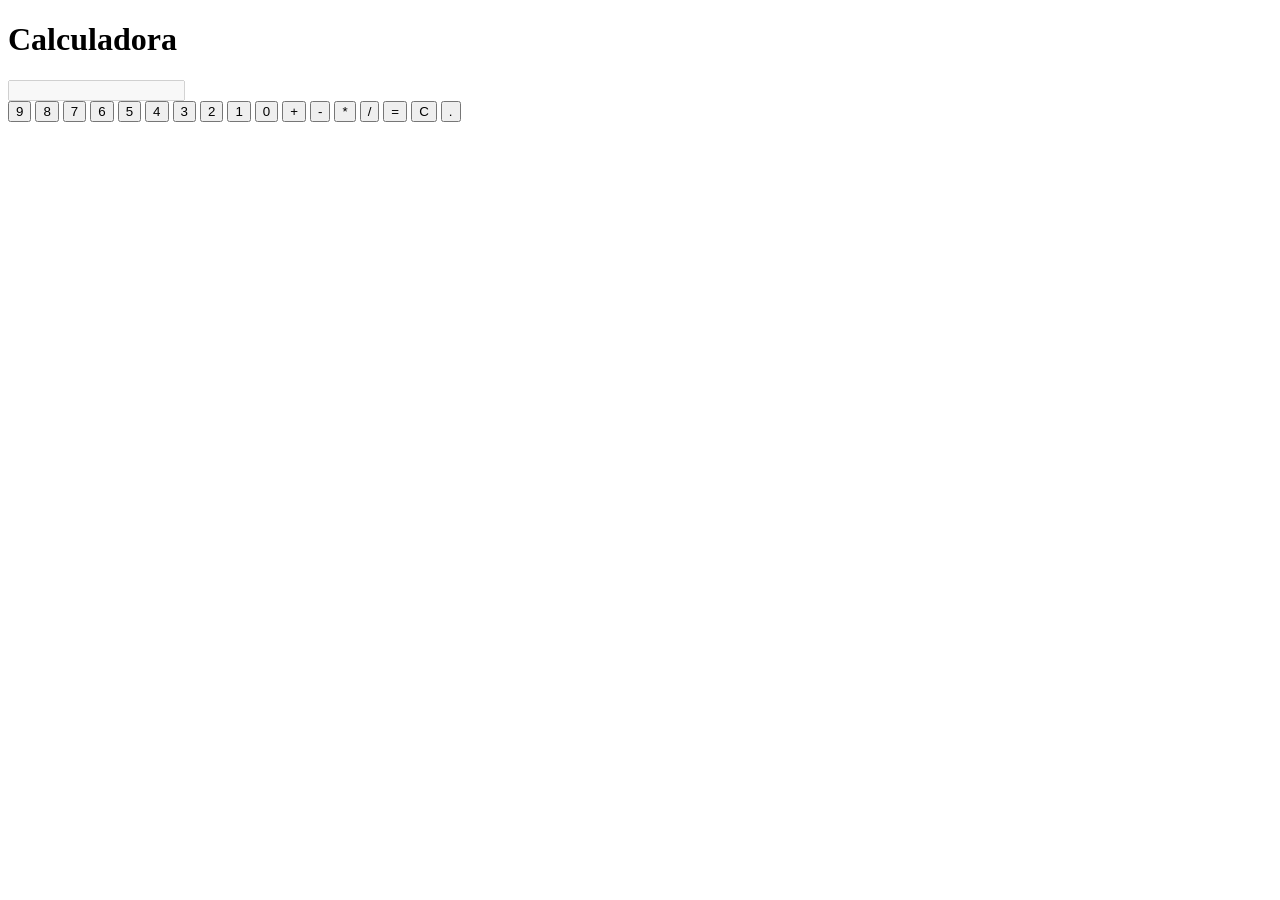
==== calculadora/index.html @ 5eb93011 "Add files via upload" ====
<!DOCTYPE html>
<html lang="pt-br">
<head>
    <meta charset="UTF-8">
    <meta name="viewport" content="width=device-width, initial-scale=1.0">
    <link rel="stylesheet" href="css/calculadora.css">
    <title>Calculadora</title>
</head>
<body>
    <main>
        <h1>Calculadora</h1>
        <div class="calculadora">
            <input type="text" id="display" disabled>
            <div class="botoes">
                <button onclick="adicionarNumero('9')">9</button>
                <button onclick="adicionarNumero('8')">8</button>
                <button onclick="adicionarNumero('7')">7</button>
                <button onclick="adicionarNumero('6')">6</button>
                <button onclick="adicionarNumero('5')">5</button>
                <button onclick="adicionarNumero('4')">4</button>
                <button onclick="adicionarNumero('3')">3</button>
                <button onclick="adicionarNumero('2')">2</button>
                <button onclick="adicionarNumero('1')">1</button>
                <button onclick="adicionarNumero('0')">0</button>
                <button onclick="adicionarOperador('+')">+</button>
                <button onclick="adicionarOperador('-')">-</button>
                <button onclick="adicionarOperador('*')">*</button>
                <button onclick="adicionarOperador('/')">/</button>
                <button onclick="calcular('=')">=</button>
                <button onclick="limpar('C')">C</button>
                <button onclick="adicionarPonto('.')">.</button>
            </div>
        </div>
    </main>
    <script src="js/calculadora.js"></script>
</body>
</html>
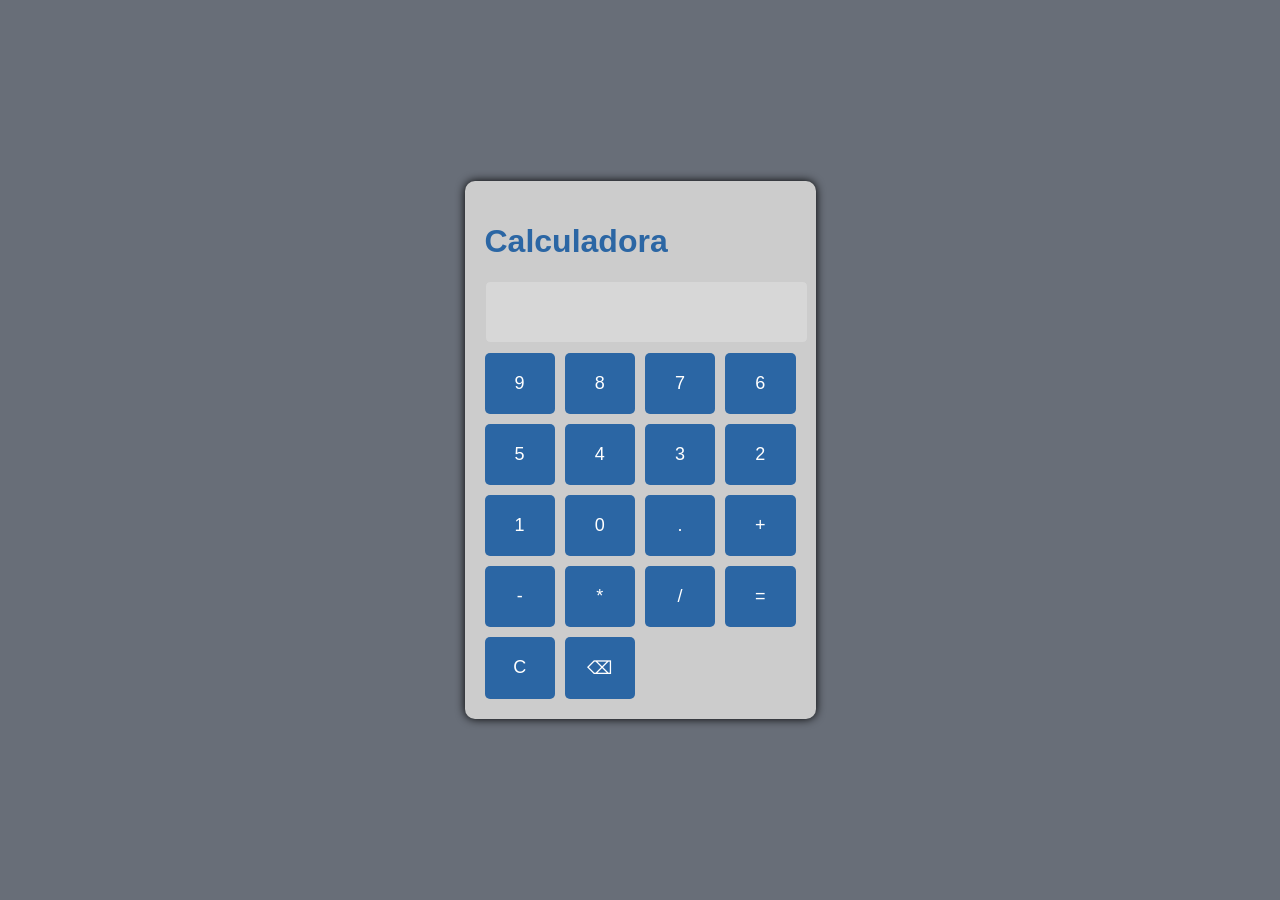
==== commit 2c807f89: "Add files via upload" ====
--- a/calculadora/index.html
+++ b/calculadora/index.html
@@ -8,8 +8,8 @@
 </head>
 <body>
     <main>
-        <h1>Calculadora</h1>
         <div class="calculadora">
+            <h1>Calculadora</h1>
             <input type="text" id="display" disabled>
             <div class="botoes">
                 <button onclick="adicionarNumero('9')">9</button>
@@ -21,14 +21,15 @@
                 <button onclick="adicionarNumero('3')">3</button>
                 <button onclick="adicionarNumero('2')">2</button>
                 <button onclick="adicionarNumero('1')">1</button>
-                <button onclick="adicionarNumero('0')">0</button>
+                <button onclick="adicionarNumeroZero('0')">0</button>
+                <button onclick="adicionarPonto('.')">.</button>
                 <button onclick="adicionarOperador('+')">+</button>
                 <button onclick="adicionarOperador('-')">-</button>
                 <button onclick="adicionarOperador('*')">*</button>
                 <button onclick="adicionarOperador('/')">/</button>
                 <button onclick="calcular('=')">=</button>
-                <button onclick="limpar('C')">C</button>
-                <button onclick="adicionarPonto('.')">.</button>
+                <button onclick="limparTudo('C')">C</button>
+                <button onclick="limpar('⌫')">⌫</button>
             </div>
         </div>
     </main>
--- a/calculadora/css/calculadora.css
+++ b/calculadora/css/calculadora.css
@@ -0,0 +1,52 @@
+body {
+    font-family: Arial, sans-serif;
+    background-color: hsl(217, 7%, 44%);
+    display: flex;
+    justify-content: center;
+    align-items: center;
+    height: 100vh;
+    margin: 0;
+}
+
+.calculadora {
+    background-color: #ccc;
+    padding: 20px;
+    border-radius: 10px;
+    box-shadow: 0 0 10px #000;
+}
+
+#display {
+    width: 100%;
+    height: 50px;
+    font-size: 24px;
+    text-align: right;
+    margin-bottom: 10px;
+    padding: 5px;
+    border: 1px solid #ccc;
+    border-radius: 5px;
+}
+
+.botoes {
+    display: grid;
+    grid-template-columns: repeat(4, 1fr);
+    gap: 10px;
+}
+
+button {
+    padding: 20px;
+    font-size: 18px;
+    border: none;
+    border-radius: 5px;
+    cursor: pointer;
+    background-color: #2b66a4;
+    color: white;
+}
+
+button:hover {
+    background-color: #1b436e;
+}
+
+h1 {
+    color: #2b66a4;
+}
+
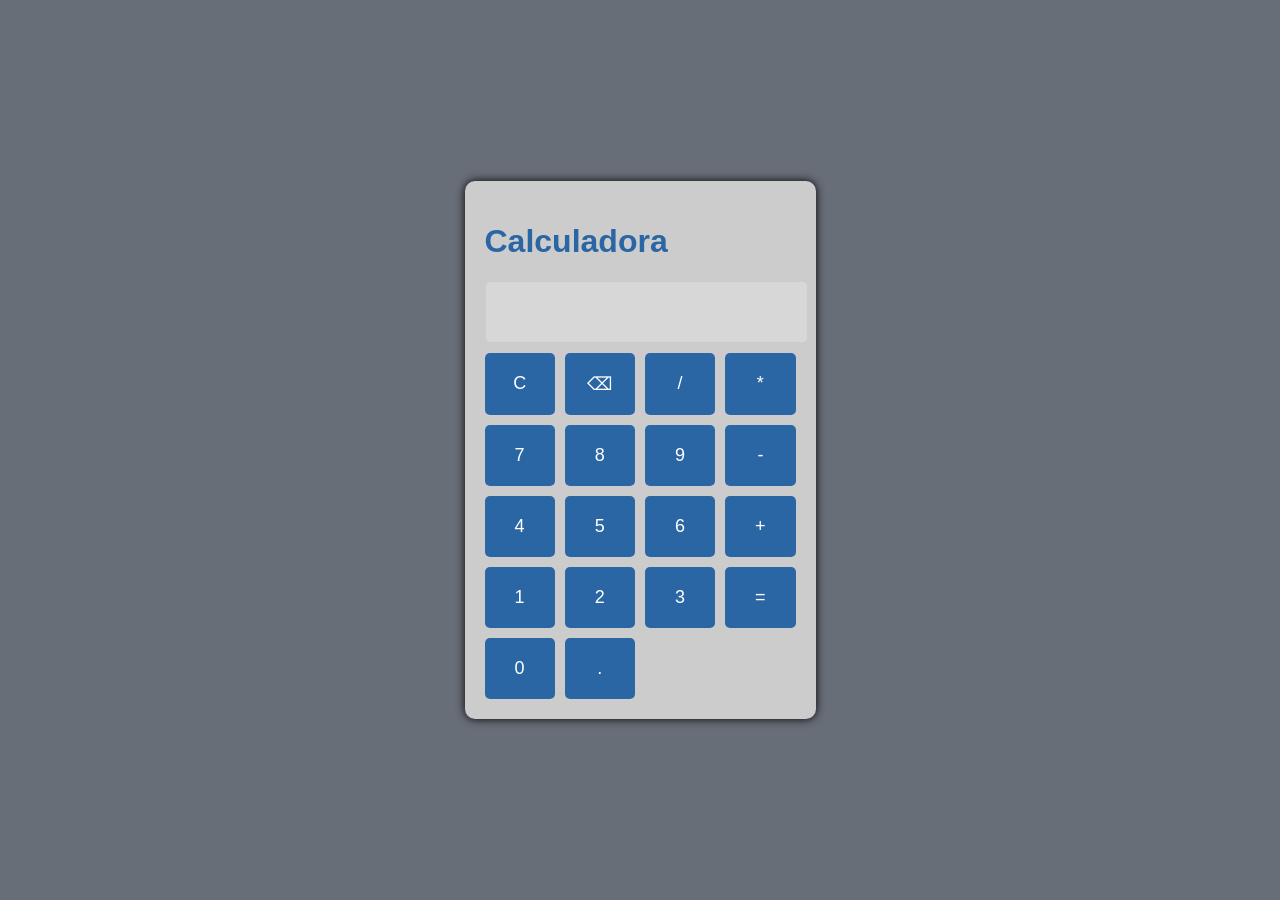
==== commit 374decbc: "Add files via upload" ====
--- a/calculadora/index.html
+++ b/calculadora/index.html
@@ -12,24 +12,24 @@
             <h1>Calculadora</h1>
             <input type="text" id="display" disabled>
             <div class="botoes">
+                <button onclick="limparTudo('C')">C</button>
+                <button onclick="limpar('⌫')">⌫</button>
+                <button onclick="adicionarOperador('/')">/</button>
+                <button onclick="adicionarOperador('*')">*</button>
+                <button onclick="adicionarNumero('7')">7</button>
+                <button onclick="adicionarNumero('8')">8</button>
                 <button onclick="adicionarNumero('9')">9</button>
-                <button onclick="adicionarNumero('8')">8</button>
-                <button onclick="adicionarNumero('7')">7</button>
+                <button onclick="adicionarOperador('-')">-</button>
+                <button onclick="adicionarNumero('4')">4</button>
+                <button onclick="adicionarNumero('5')">5</button>
                 <button onclick="adicionarNumero('6')">6</button>
-                <button onclick="adicionarNumero('5')">5</button>
-                <button onclick="adicionarNumero('4')">4</button>
+                <button onclick="adicionarOperador('+')">+</button>
+                <button onclick="adicionarNumero('1')">1</button>
+                <button onclick="adicionarNumero('2')">2</button>
                 <button onclick="adicionarNumero('3')">3</button>
-                <button onclick="adicionarNumero('2')">2</button>
-                <button onclick="adicionarNumero('1')">1</button>
+                <button onclick="calcular('=')">=</button>
                 <button onclick="adicionarNumeroZero('0')">0</button>
                 <button onclick="adicionarPonto('.')">.</button>
-                <button onclick="adicionarOperador('+')">+</button>
-                <button onclick="adicionarOperador('-')">-</button>
-                <button onclick="adicionarOperador('*')">*</button>
-                <button onclick="adicionarOperador('/')">/</button>
-                <button onclick="calcular('=')">=</button>
-                <button onclick="limparTudo('C')">C</button>
-                <button onclick="limpar('⌫')">⌫</button>
             </div>
         </div>
     </main>
